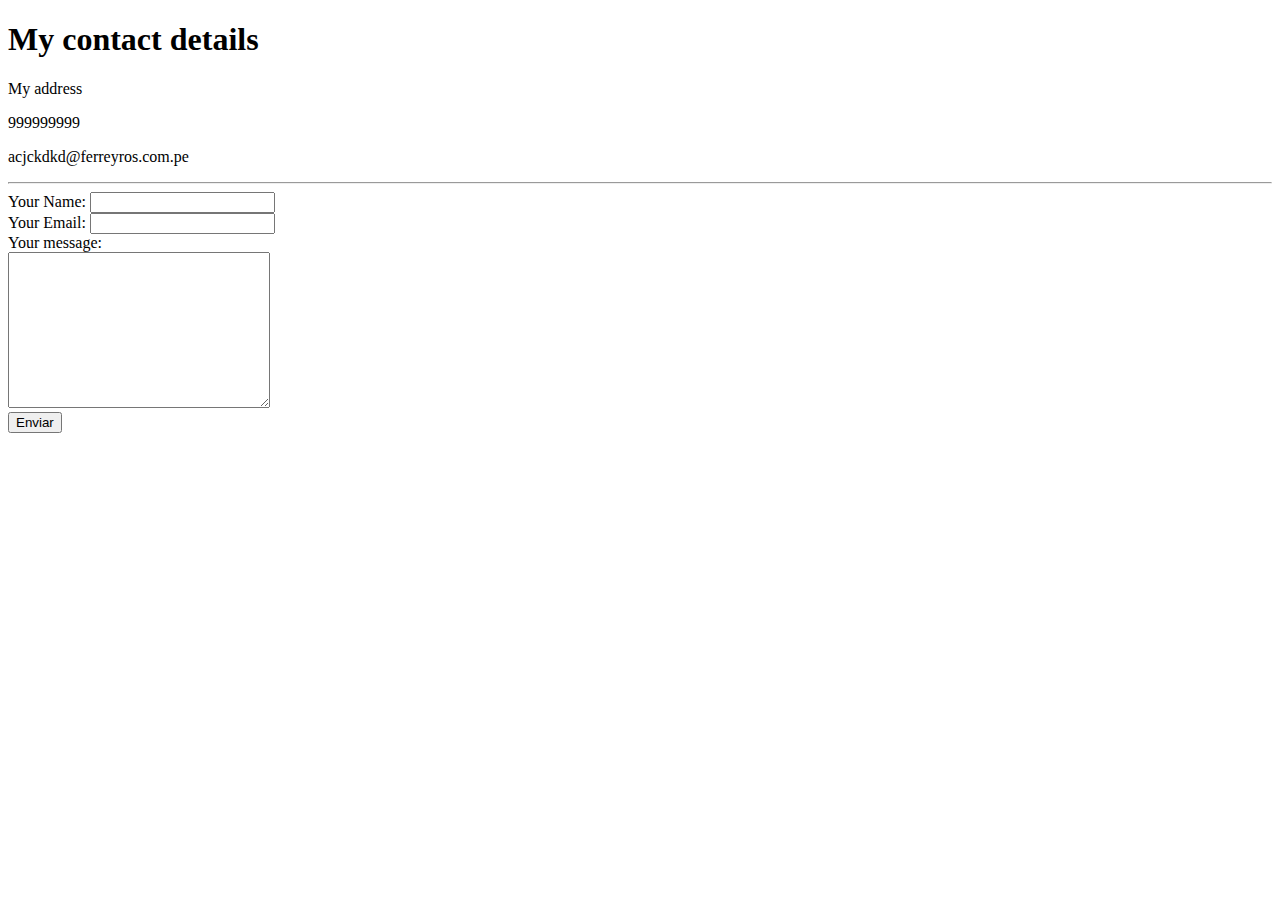
==== contact-me.html @ 18eadee3 "Agregar archivos iniciales del CV virtual." ====
<!DOCTYPE html>
<html lang="en" dir="ltr">
  <head>
    <meta charset="utf-8">
    <title>Contact Me</title>
  </head>
  <body>
    <h1>My contact details</h1>
    <p>My address</p>
    <p>999999999</p>
    <p>acjckdkd@ferreyros.com.pe</p>
    <hr>
    <form action="mailto:armando.jaimes@pucp.edu.pe" method="post" enctype="text/plain">
      <label>Your Name:</label>
      <input type="text" name="yourName" value=""><br>
      <!-- <input type="color" name="" value=""><br> -->
      <!-- <label>Quieres registrarte a la lista de emails?</label>
      <input type="checkbox" name="" value=""><br> -->
      <label>Your Email:</label>
      <input type="email" name="yourEmail" value=""><br>
      <label>Your message:</label><br>
      <textarea name="yourMessage" rows="10" cols="30"></textarea><br>
      <input type="submit" name="" value="Enviar">
    </form>

  </body>
</html>
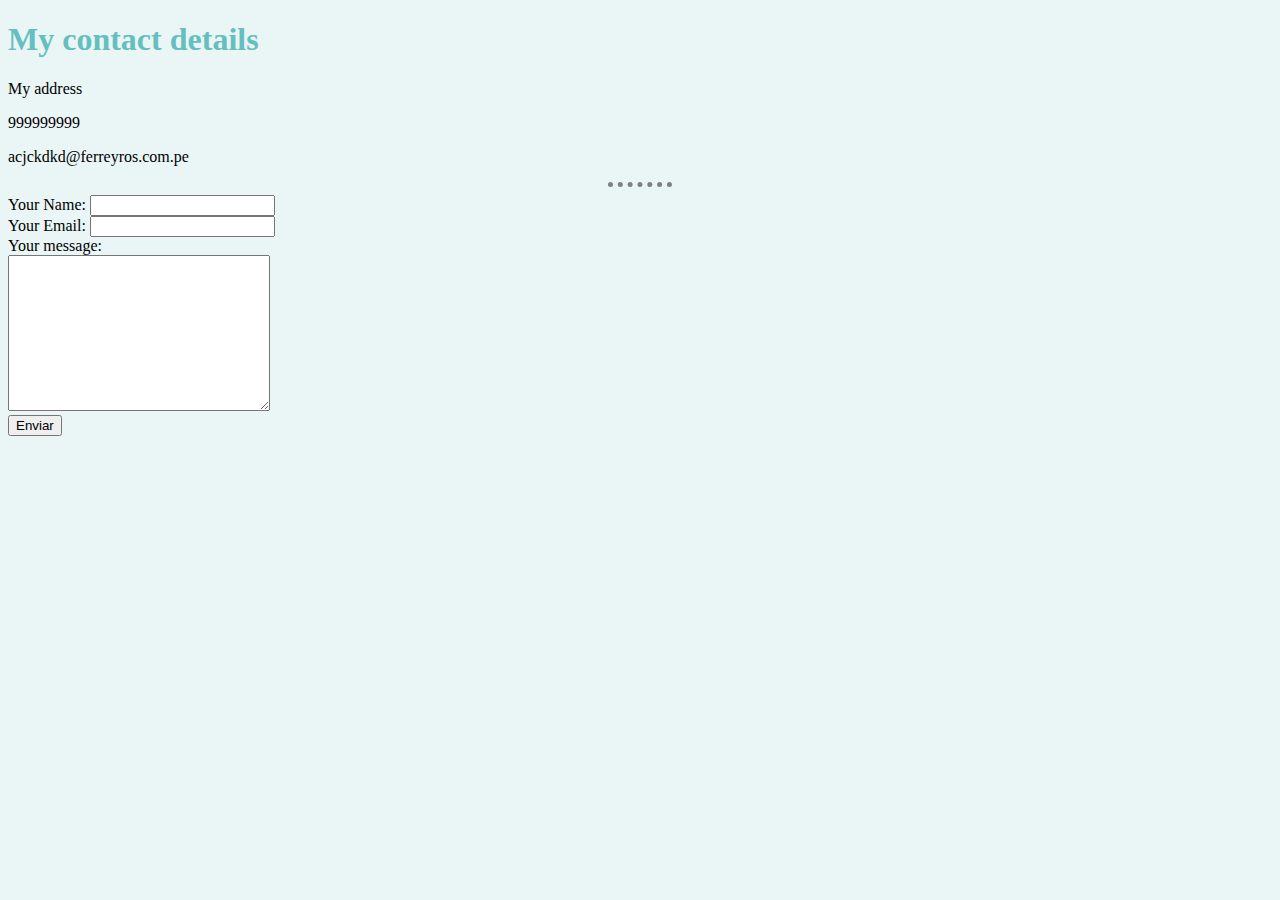
==== commit e0e908b0: "Fin CSS básico 2" ====
--- a/contact-me.html
+++ b/contact-me.html
@@ -3,6 +3,7 @@
   <head>
     <meta charset="utf-8">
     <title>Contact Me</title>
+    <link rel="stylesheet" href="css/styles.css">
   </head>
   <body>
     <h1>My contact details</h1>
--- a/css/styles.css
+++ b/css/styles.css
@@ -0,0 +1,19 @@
+body {
+  background-color: #EAF6F6;
+}
+hr {
+  /* background-color: white; */
+  /* border-style: dotted none none; */
+  border-style: none;
+  border-top-style: dotted;
+  border-color: grey;
+  border-width: 5px;
+  /* height: 2px; */
+  width: 5%;
+}
+h1{
+  color: #66BFBF;
+}
+h3{
+  color: #66BFBF;
+}
